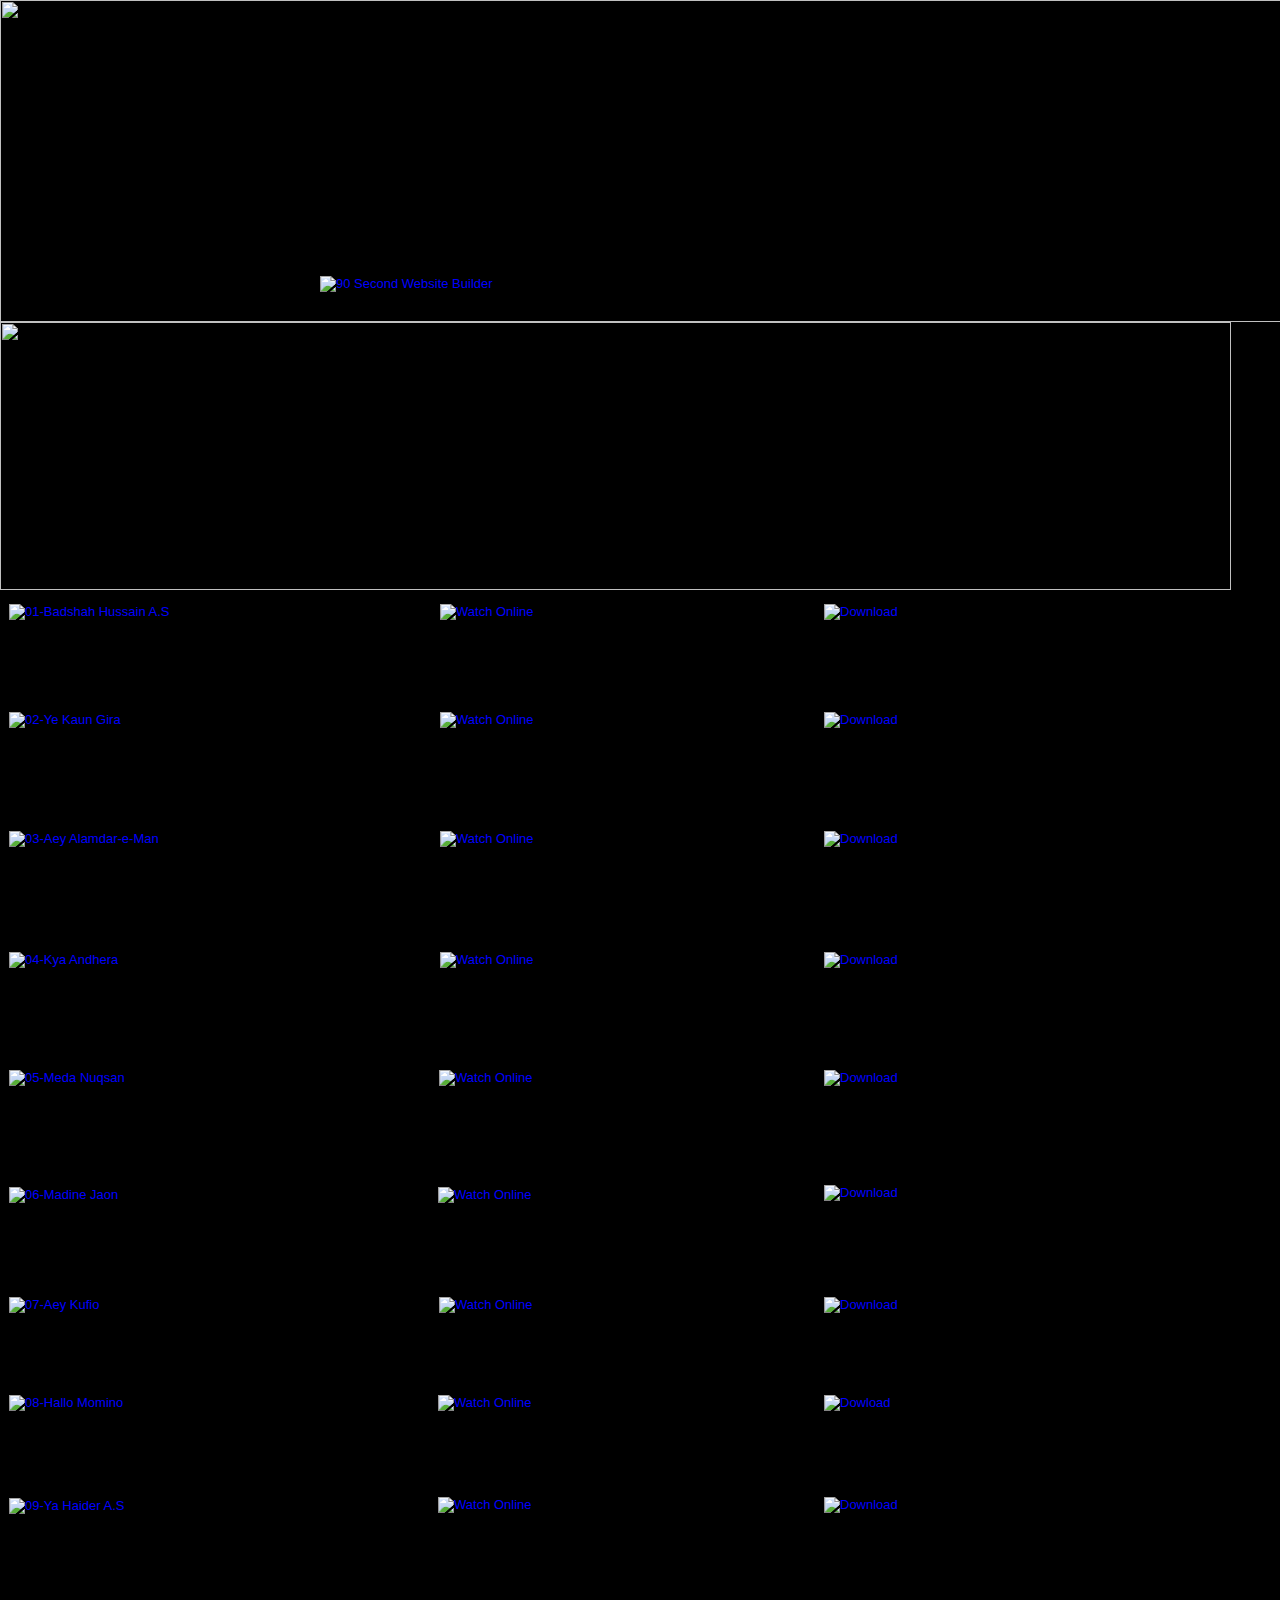
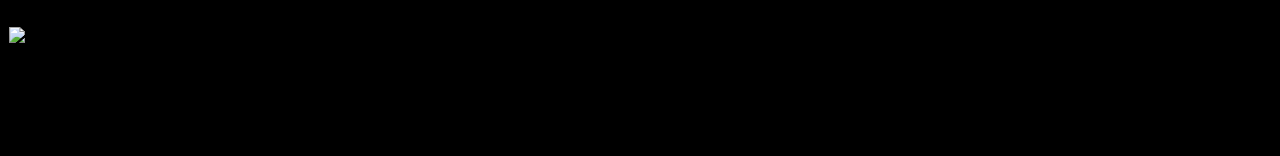
==== NadeemSaewar.html @ b6fb2749 "Add files via upload" ====
<!DOCTYPE HTML PUBLIC "-//W3C//DfgfhTD HTML 4.01 Transitional//EN" "http://www.w3.org/TR/html4/loose.dtd">
<html>
<head>
<meta http-equiv="Content-Type" content="text/html; charset=iso-8859-1">
<title>Nadeem Sarwar 17</title>
<meta name="generator" content="90 Second Website Builder 10 Trial Version - http://www.90secondwebsitebuilder.com">
<link href="Untitled1.css" rel="stylesheet">
<link href="index.css" rel="stylesheet">
<script src="jquery-1.11.1.min.js"></script>
</head>
<body>
<a href="http://www.90secondwebsitebuilder.com" target="_blank"><img src="images/builtwithwwb10.png" alt="90 Second Website Builder" style="position:absolute;left:320px;top:276px;border-width:0;z-index:250"></a>
<div id="wb_Image1" style="position:absolute;left:0px;top:0px;width:1349px;height:322px;z-index:1;">
<img src="images/ya%20hussain.jpg" id="Image1" alt=""></div>
<div id="wb_Image2" style="position:absolute;left:0px;top:322px;width:1231px;height:268px;z-index:2;">
<img src="images/2017-1983.jpg" id="Image2" alt=""></div>
<a href="https://drive.google.com/open?id=0B24Ldoh7ZqJFRWp3eGVKVmwxWnM"><img src="images/img0001.jpg" id="Banner1" alt="01-Badshah Hussain A.S" style="border-width:0;position:absolute;left:9px;top:604px;width:311px;height:85px;z-index:3;"></a>
<a href="http://www.shiavideoshd.com/2016/10/badshah-hussain-noha-by-nadeem-sarwar.html"><img src="images/img0002.jpg" id="Banner2" alt="Watch Online" style="border-width:0;position:absolute;left:440px;top:604px;width:285px;height:85px;z-index:4;"></a>
<a href="http://www.mediafire.com/file/ts3fod5zn75qtw3/01-Badshah_Hussain_A.S.mp3"><img src="images/img0003.jpg" id="Banner3" alt="Download" style="border-width:0;position:absolute;left:824px;top:604px;width:328px;height:85px;z-index:5;"></a>
<a href="https://drive.google.com/open?id=0B24Ldoh7ZqJFTFRIdXVVdkN0bk0"><img src="images/img0004.jpg" id="Banner4" alt="02-Ye Kaun Gira" style="border-width:0;position:absolute;left:9px;top:712px;width:311px;height:96px;z-index:6;"></a>
<a href="http://www.shiavideoshd.com/2016/10/ye-kaun-gira-noha-by-nadeem-sarwar-2017.html"><img src="images/img0005.jpg" id="Banner5" alt="Watch Online" style="border-width:0;position:absolute;left:440px;top:712px;width:285px;height:96px;z-index:7;"></a>
<a href="http://www.mediafire.com/file/t9b548c74p4j5rm/02-Ye_Kaun_Gira.mp3"><img src="images/img0006.jpg" id="Banner6" alt="Download" style="border-width:0;position:absolute;left:824px;top:712px;width:328px;height:96px;z-index:8;"></a>
<a href="https://drive.google.com/open?id=0B24Ldoh7ZqJFb0xibC1ubURCWDA"><img src="images/img0007.jpg" id="Banner7" alt="03-Aey Alamdar-e-Man" style="border-width:0;position:absolute;left:9px;top:831px;width:311px;height:95px;z-index:9;"></a>
<a href="http://www.shiavideoshd.com/2016/10/aey-alamdar-e-man-noha-by-nadeem-sarwar.html"><img src="images/img0008.jpg" id="Banner8" alt="Watch Online" style="border-width:0;position:absolute;left:440px;top:831px;width:285px;height:95px;z-index:10;"></a>
<a href="http://www.mediafire.com/file/dag8at1g66yfyyv/03-Aey_Alamdar-e-Man.mp3"><img src="images/img0009.jpg" id="Banner9" alt="Download" style="border-width:0;position:absolute;left:824px;top:831px;width:328px;height:95px;z-index:11;"></a>
<a href="https://drive.google.com/open?id=0B24Ldoh7ZqJFd3AtcVdmUWpkbnc"><img src="images/img0010.jpg" id="Banner10" alt="04-Kya Andhera" style="border-width:0;position:absolute;left:9px;top:952px;width:311px;height:97px;z-index:12;"></a>
<a href="http://www.shiavideoshd.com/2016/10/kya-andhera-noha-by-nadeem-sarwar-2017.html"><img src="images/img0011.jpg" id="Banner11" alt="Watch Online" style="border-width:0;position:absolute;left:440px;top:952px;width:285px;height:97px;z-index:13;"></a>
<a href="http://www.mediafire.com/file/2srkir24e7vy3m7/04-Kya_Andhera.mp3"><img src="images/img0012.jpg" id="Banner12" alt="Download" style="border-width:0;position:absolute;left:824px;top:952px;width:328px;height:97px;z-index:14;"></a>
<a href="https://drive.google.com/open?id=0B24Ldoh7ZqJFUUNQTWlQc3hIS0k"><img src="images/img0013.jpg" id="Banner13" alt="05-Meda Nuqsan" style="border-width:0;position:absolute;left:9px;top:1070px;width:311px;height:98px;z-index:15;"></a>
<a href="http://www.shiavideoshd.com/2016/10/meda-nuqsan-noha-by-nadeem-sarwar-2017.html"><img src="images/img0014.jpg" id="Banner14" alt="Watch Online" style="border-width:0;position:absolute;left:439px;top:1070px;width:286px;height:98px;z-index:16;"></a>
<a href="http://www.mediafire.com/file/tbw0dv5ne3vclbb/05-Meda_Nuqsan.mp3"><img src="images/img0015.jpg" id="Banner15" alt="Download" style="border-width:0;position:absolute;left:824px;top:1070px;width:328px;height:98px;z-index:17;"></a>
<a href="https://drive.google.com/open?id=0B24Ldoh7ZqJFU1NuRGNpUUNET0k"><img src="images/img0016.jpg" id="Banner16" alt="06-Madine Jaon" style="border-width:0;position:absolute;left:9px;top:1187px;width:311px;height:92px;z-index:18;"></a>
<a href="http://www.shiavideoshd.com/2016/10/madine-jaon-noha-by-nadeem-sarwar-2017.html"><img src="images/img0017.jpg" id="Banner17" alt="Watch Online" style="border-width:0;position:absolute;left:438px;top:1187px;width:287px;height:92px;z-index:19;"></a>
<a href="http://www.mediafire.com/file/zm4evt37tbby2js/06-Madine_Jaon.mp3"><img src="images/img0018.jpg" id="Banner18" alt="Download" style="border-width:0;position:absolute;left:824px;top:1185px;width:328px;height:96px;z-index:20;"></a>
<a href="https://drive.google.com/open?id=0B24Ldoh7ZqJFZTJYdmVxdDdaRWc"><img src="images/img0019.jpg" id="Banner19" alt="07-Aey Kufio" style="border-width:0;position:absolute;left:9px;top:1297px;width:311px;height:82px;z-index:21;"></a>
<a href="http://www.shiavideoshd.com/2016/10/aey-kufio-noha-by-nadeem-sarwar-2017.html"><img src="images/img0020.jpg" id="Banner20" alt="Watch Online" style="border-width:0;position:absolute;left:439px;top:1297px;width:286px;height:82px;z-index:22;"></a>
<a href="http://www.mediafire.com/file/b11vv7p6hnj12b2/07-Aey_Kufio.mp3"><img src="images/img0021.jpg" id="Banner21" alt="Download" style="border-width:0;position:absolute;left:824px;top:1297px;width:328px;height:82px;z-index:23;"></a>
<a href="https://drive.google.com/open?id=0B24Ldoh7ZqJFZmozRHVhb0YybW8"><img src="images/img0022.jpg" id="Banner22" alt="08-Hallo Momino" style="border-width:0;position:absolute;left:9px;top:1395px;width:311px;height:91px;z-index:24;"></a>
<a href="http://www.shiavideoshd.com/2016/10/hallo-momino-noha-by-nadeem-sarwar-2017.html"><img src="images/img0023.jpg" id="Banner23" alt="Watch Online" style="border-width:0;position:absolute;left:438px;top:1395px;width:287px;height:91px;z-index:25;"></a>
<a href="http://www.mediafire.com/file/wphn1l6216ptnb5/08-Hallo_Momino.mp3"><img src="images/img0024.jpg" id="Banner24" alt="Dowload" style="border-width:0;position:absolute;left:824px;top:1395px;width:328px;height:91px;z-index:26;"></a>
<a href="https://drive.google.com/open?id=0B24Ldoh7ZqJFRDFaTkM2WnotTkE"><img src="images/img0025.jpg" id="Banner25" alt="09-Ya Haider A.S" style="border-width:0;position:absolute;left:9px;top:1498px;width:311px;height:85px;z-index:27;"></a>
<a href="http://www.shiavideoshd.com/2016/10/ya-haider-as-noha-by-nadeem-sarwar-2017.html"><img src="images/img0026.jpg" id="Banner26" alt="Watch Online" style="border-width:0;position:absolute;left:438px;top:1497px;width:287px;height:86px;z-index:28;"></a>
<a href="http://www.mediafire.com/file/rdj42vjfvsq1bpj/09-Ya_Haider_A.S.mp3"><img src="images/img0027.jpg" id="Banner27" alt="Download" style="border-width:0;position:absolute;left:824px;top:1497px;width:328px;height:86px;z-index:29;"></a>
<div id="wb_TextArt1" style="position:absolute;left:9px;top:1627px;width:1143px;height:129px;z-index:30;">
<img src="images/img0028.png" id="TextArt1" alt="Nadeem Sarwar 17" title="Nadeem Sarwar 17" style="width:1143px;height:129px;"></div>
</body>
</html>
---- Untitled1.css ----
a
{
   color: #0000FF;
   text-decoration: underline;
}
a:visited
{
   color: #800080;
}
a:active
{
   color: #FF0000;
}
a:hover
{
   color: #0000FF;
   text-decoration: underline;
}
h1
{
   font-family: Arial;
   font-weight: bold;
   font-size: 32px;
   font-style: normal;
   text-decoration: none;
   color: #000000;
   background-color: transparent;
   margin: 0px 0px 0px 0px;
   padding: 0px 0px 0px 0px;
   display: inline;
}
h2
{
   font-family: Arial;
   font-weight: bold;
   font-size: 27px;
   font-style: normal;
   text-decoration: none;
   color: #000000;
   background-color: transparent;
   margin: 0px 0px 0px 0px;
   padding: 0px 0px 0px 0px;
   display: inline;
}
h3
{
   font-family: Arial;
   font-weight: normal;
   font-size: 24px;
   font-style: normal;
   text-decoration: none;
   color: #000000;
   background-color: transparent;
   margin: 0px 0px 0px 0px;
   padding: 0px 0px 0px 0px;
   display: inline;
}
h4
{
   font-family: Arial;
   font-weight: normal;
   font-size: 21px;
   font-style: italic;
   text-decoration: none;
   color: #000000;
   background-color: transparent;
   margin: 0px 0px 0px 0px;
   padding: 0px 0px 0px 0px;
   display: inline;
}
h5
{
   font-family: Arial;
   font-weight: normal;
   font-size: 19px;
   font-style: normal;
   text-decoration: none;
   color: #000000;
   background-color: transparent;
   margin: 0px 0px 0px 0px;
   padding: 0px 0px 0px 0px;
   display: inline;
}
h6
{
   font-family: Arial;
   font-weight: normal;
   font-size: 16px;
   font-style: normal;
   text-decoration: none;
   color: #000000;
   background-color: transparent;
   margin: 0px 0px 0px 0px;
   padding: 0px 0px 0px 0px;
   display: inline;
}
.CustomStyle
{
   font-family: "Courier New";
   font-weight: bold;
   font-size: 16px;
   font-style: normal;
   text-decoration: none;
   color: #000080;
   background-color: transparent;
}
---- index.css ----
body
{
   background-color: #000000;
   background-image: url(images/index_bkgrnd.png);
   color: #000000;
   font-family: Arial;
   font-weight: normal;
   font-size: 13px;
   line-height: 1.1875;
   margin: 0;
   padding: 0;
}
#Image1
{
   border: 0px #000000 solid;
   left: 0;
   top: 0;
   width: 100%;
   height: 100%;
}
#Image2
{
   border: 0px #000000 solid;
   left: 0;
   top: 0;
   width: 100%;
   height: 100%;
}
#TextArt1
{
   border-width: 0;
}
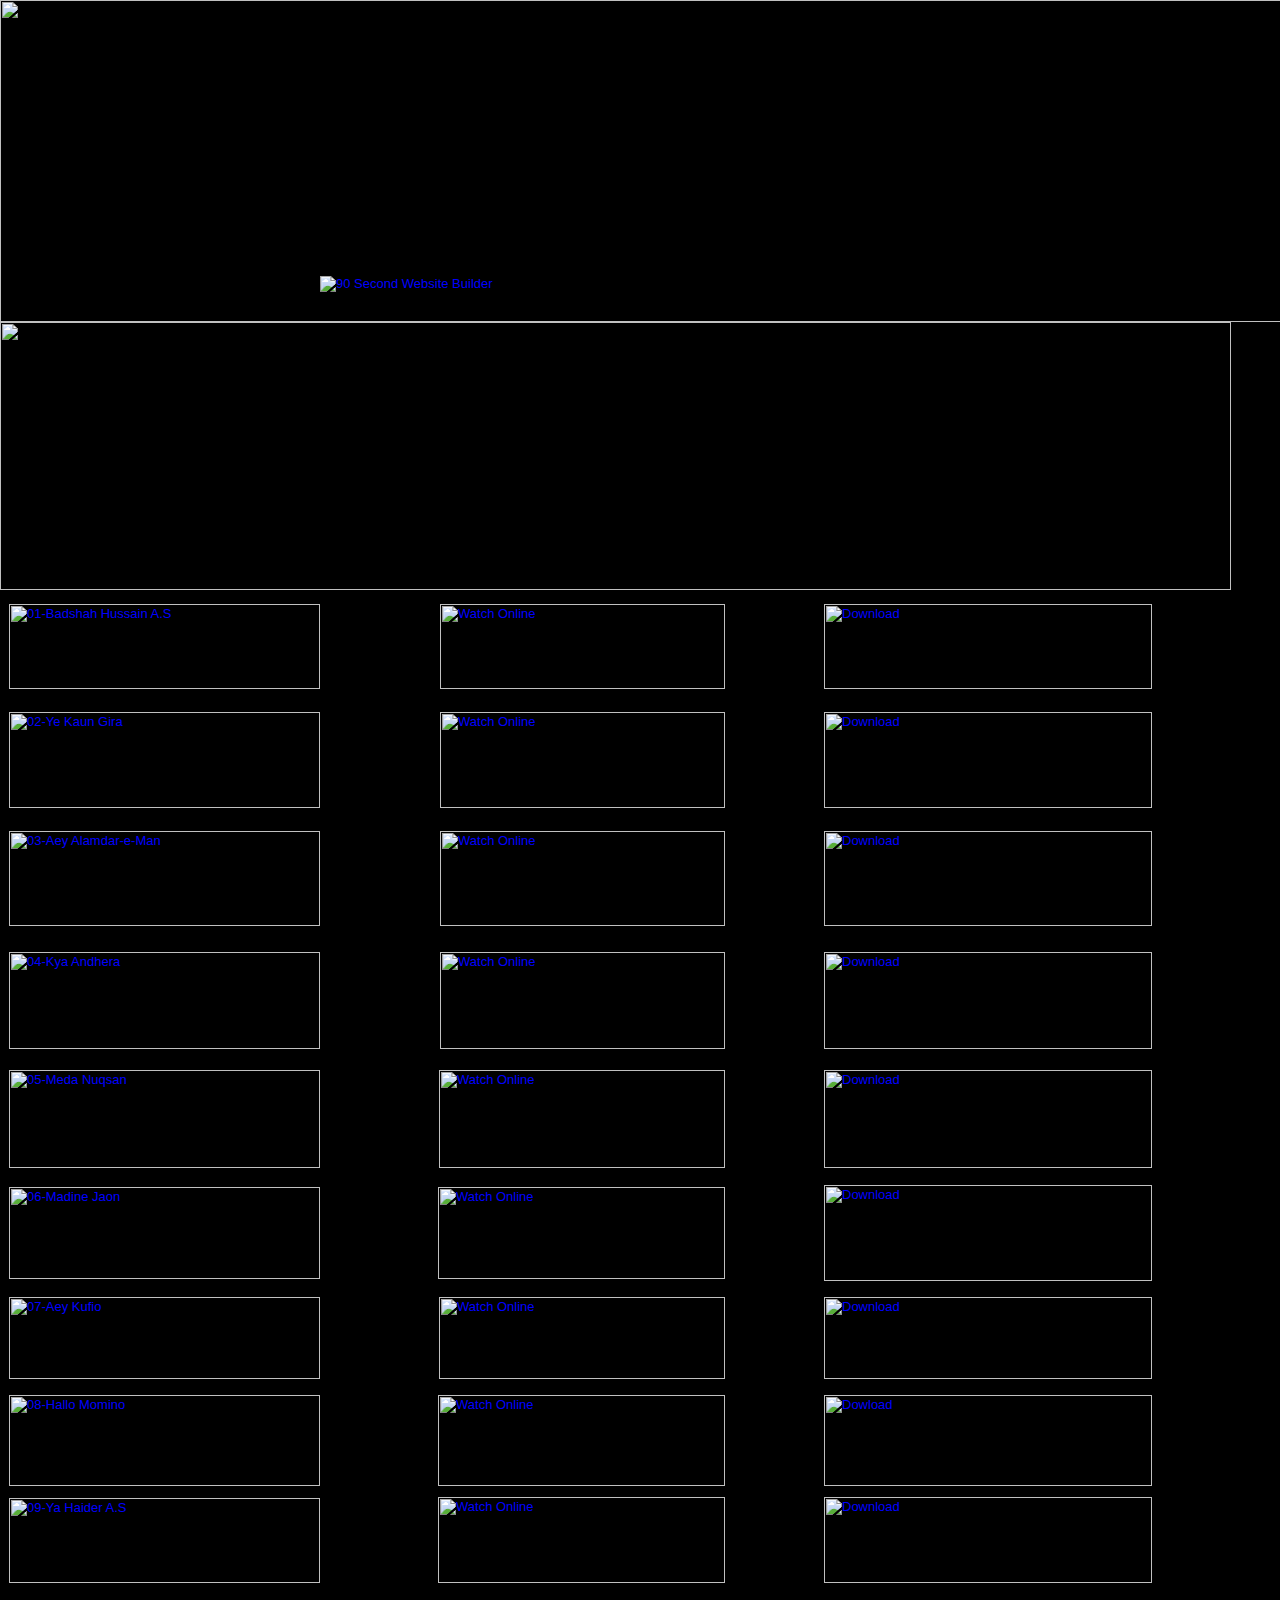
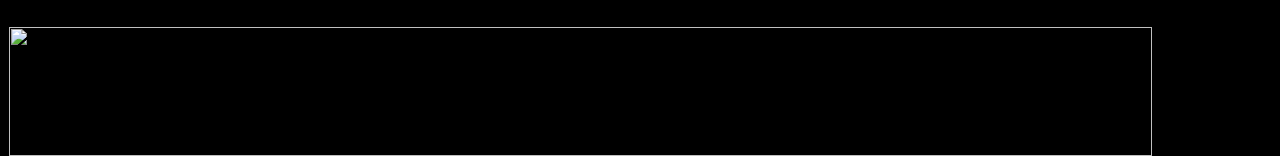
==== commit f202cb0e: "Update NadeemSaewar.html" ====
--- a/NadeemSaewar.html
+++ b/NadeemSaewar.html
@@ -1,5 +1,5 @@
-<!DOCTYPE HTML PUBLIC "-//W3C//DfgfhTD HTML 4.01 Transitional//EN" "http://www.w3.org/TR/html4/loose.dtd">
-<html>
+http://Nadeemsarwar.io
+<!DOCTYPE>
 <head>
 <meta http-equiv="Content-Type" content="text/html; charset=iso-8859-1">
 <title>Nadeem Sarwar 17</title>
@@ -44,4 +44,4 @@
 <div id="wb_TextArt1" style="position:absolute;left:9px;top:1627px;width:1143px;height:129px;z-index:30;">
 <img src="images/img0028.png" id="TextArt1" alt="Nadeem Sarwar 17" title="Nadeem Sarwar 17" style="width:1143px;height:129px;"></div>
 </body>
-</html>+</html>
